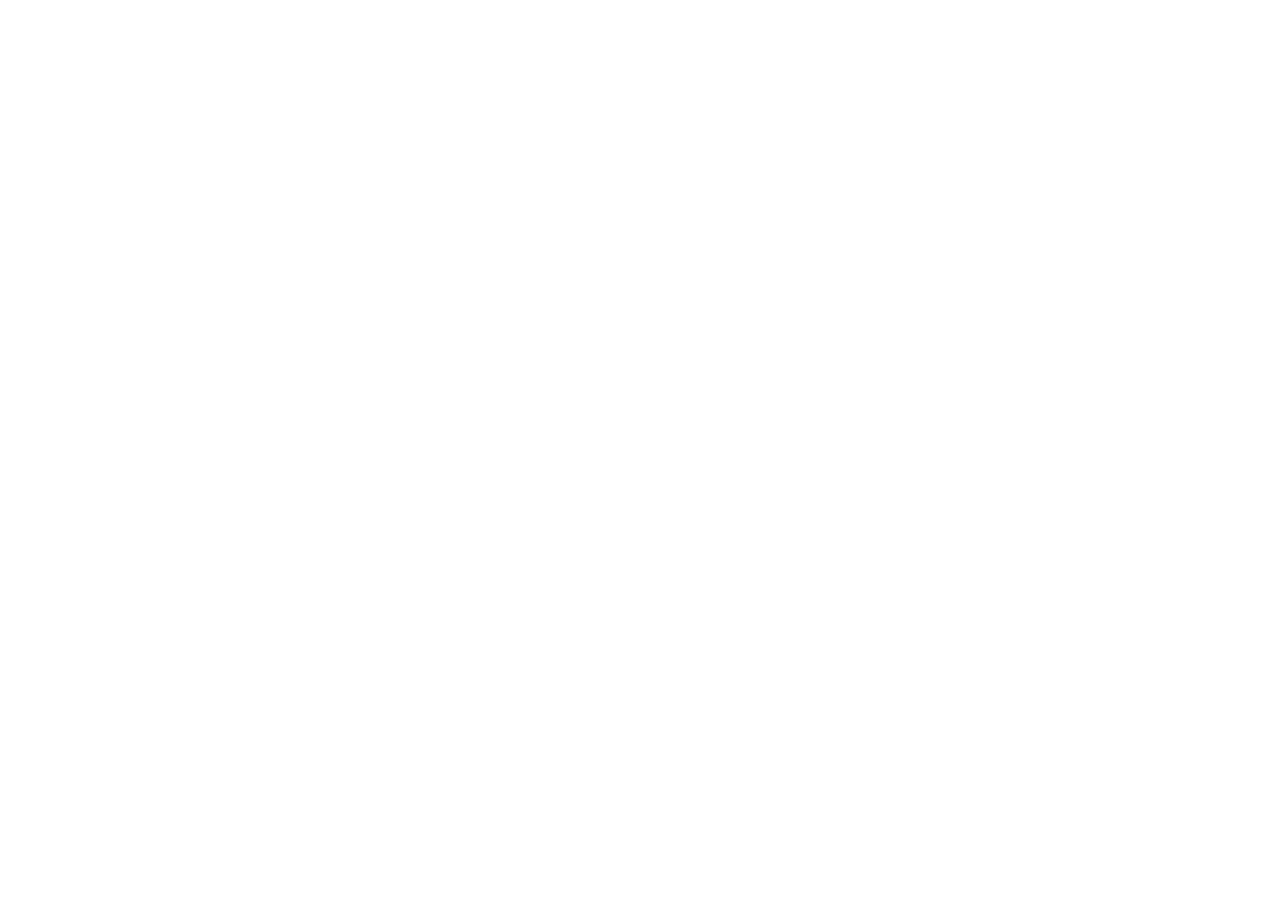
==== index.html @ b56d7c96 "added basic working example of convexhull usage" ====
<!DOCTYPE html>
<html>
  <head>
    <style>
      body,
      div:first-child {
        margin: 0;
        height: 100vh;
      }
    </style>
  </head>
  <body>
    <main></main>
    <script src="https://unpkg.com/elm-canvas@2.2/elm-canvas.js"></script>
    <script src="./elm.js"></script>
    <script>
      var app = Elm.Main.init({ node: document.querySelector("main") });
    </script>
  </body>
</html>
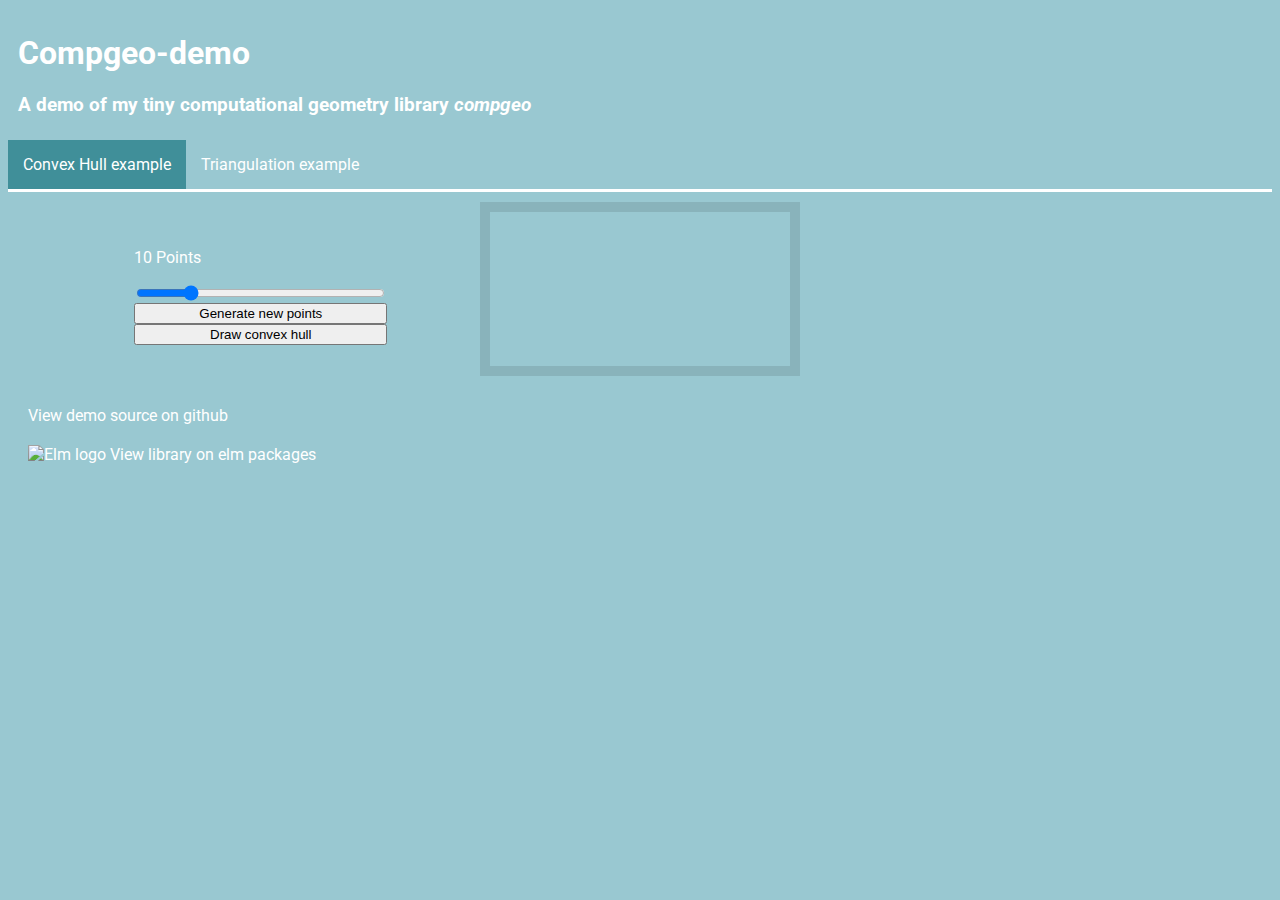
==== commit b6466c3c: "Github actions deployment to Github pages" ====
--- a/index.html
+++ b/index.html
@@ -1,13 +1,10 @@
 <!DOCTYPE html>
 <html>
   <head>
-    <style>
-      body,
-      div:first-child {
-        margin: 0;
-        height: 100vh;
-      }
-    </style>
+    <meta charset="UTF-8">
+      <link rel="stylesheet" href="https://cdnjs.cloudflare.com/ajax/libs/font-awesome/5.12.1/css/all.min.css" integrity="sha256-mmgLkCYLUQbXn0B1SRqzHar6dCnv9oZFPEC1g1cwlkk=" crossorigin="anonymous" />
+    <link rel="stylesheet" type="text/css" href="./style.css">
+    <link rel="stylesheet" type="text/css" href="./convex.css">
   </head>
   <body>
     <main></main>
--- a/style.css
+++ b/style.css
@@ -0,0 +1,99 @@
+/* body,
+div:first-child {
+    margin: 0;
+    height: 100vh;
+} */
+@import url('https://fonts.googleapis.com/css?family=Roboto&display=swap');
+
+:root {
+    /* --colorBackground: #A0D1DB; */
+    --colorBackground: #99C8D1;
+
+    --colorUI: #99C8D1;
+    --colorUIActive: #408F99;
+    --textColorUI: white;
+    --colorUIHover: #316D75;
+}
+
+body {
+    font-family: 'Roboto', sans-serif; ;
+    background-color: var(--colorBackground);
+}
+
+.header {
+    background-color: var(--colorUI);
+    /* display: flex;
+    flex-direction: column;
+    justify-content: space-between; */
+}
+
+.title-box {
+    padding: 5px 10px;
+    color: var(--textColorUI);
+}
+
+.nav {
+    list-style-type: none;
+    margin: 0;
+    padding: 0;
+    overflow: hidden;
+    background-color: var(--colorUI);
+    margin-bottom: 10px;
+    border-bottom: solid white 3px;
+}
+
+.nav-elem {
+    float: left;
+    cursor: pointer;
+    display: block;
+    color: var(--textColorUI);
+    text-align: center;
+    padding: 15px 15px;
+    text-decoration: none;
+
+}
+
+.nav-elem:hover {
+    background-color: var(--colorUIHover);
+}
+
+.active {
+    background-color: var(--colorUIActive);
+}
+
+/* .content {
+    display: flex;
+    justify-content: flex-start;
+    flex-direction: row;
+} */
+
+
+
+.footer {
+    margin: 20px 10px;
+    display: flex;
+    flex-direction: column;
+}
+
+.footer-elem {
+    margin: 10px 10px;
+    color: var(--textColorUI);
+}
+
+.no-decoration {
+    text-decoration: none;
+}
+
+.fa-github {
+    color: black;
+}
+
+p {
+    color: var(--textColorUI);
+}
+
+/* button {
+    background-color: var(--colorUIActive);
+    border: 2px var(--colorUIHover);
+    color: var(--textColorUI)
+} */--- a/convex.css
+++ b/convex.css
@@ -0,0 +1,33 @@
+/* style specific to the convex example */
+
+.convex-columns {
+    /* display: flex;
+    justify-content: "center";
+    
+    justify-content: flex-start;
+    align-items: flex-start; */
+
+    display: grid;
+    grid-template-columns: 10% 10% 10% 10% 20% 20% 20%;
+}
+
+.convex-ui {
+    grid-column-start: 2;
+    grid-column-end: 4;
+    display: flex;
+    justify-content: center;
+    align-content: center;
+    flex-direction: column;
+}
+
+.convex-visualization {
+    grid-column-start: 5;
+    display: flex;
+    justify-content: center;
+    align-items: flex-start;
+}
+
+.convex-canvas {
+    /* style "border" "10px solid rgba(0,0,0,0.1)" */
+    border: 10px solid rgba(0,0,0,0.1);
+}